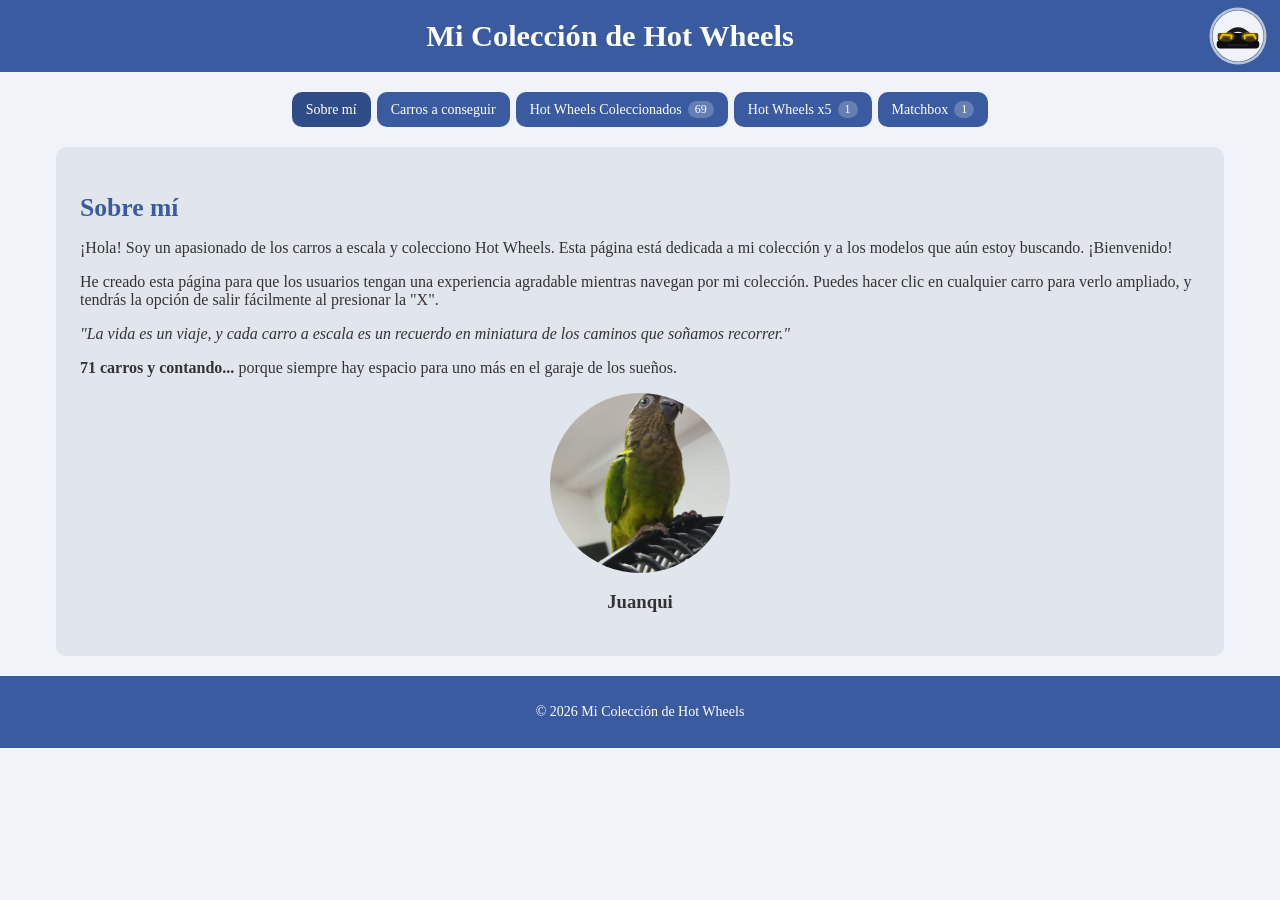
==== index.html @ 4af44b72 "celular menu" ====
<!DOCTYPE html>
<html lang="es">
<head>
    <meta charset="UTF-8">
    <meta name="viewport" content="width=device-width, initial-scale=1.0">
    <title>Mi Colección de Hot Wheels!</title>
    <link rel="stylesheet" href="styles.css">
    <link rel="icon" type="image/svg+xml" href="data:image/svg+xml,%3Csvg xmlns='http://www.w3.org/2000/svg' width='24' height='24' viewBox='0 0 24 24' fill='%23ffffff'%3E%3Cpolygon points='12 2 15.09 8.26 22 9.27 17 14.14 18.18 21.02 12 17.77 5.82 21.02 7 14.14 2 9.27 8.91 8.26 12 2'/%3E%3C/svg%3E">
</head>
<body>

    <header>
        <button id="menu-toggle" class="menu-toggle" onclick="toggleMobileMenu()" aria-label="Abrir menú" aria-expanded="false">
            <span></span>
            <span></span>
            <span></span>
        </button>
        <h1>Mi Colección de Hot Wheels</h1>
        <button id="theme-toggle" onclick="toggleTheme()" aria-label="Cambiar tema oscuro/claro">
            <svg viewBox="0 0 100 100" width="52" height="52" xmlns="http://www.w3.org/2000/svg">
                <defs>
                    <filter id="glow-led" x="-80%" y="-80%" width="260%" height="260%">
                        <feGaussianBlur stdDeviation="2.2" result="b"/>
                        <feMerge><feMergeNode in="b"/><feMergeNode in="SourceGraphic"/></feMerge>
                    </filter>
                    <radialGradient id="halo-grad" cx="50%" cy="50%" r="50%">
                        <stop offset="0%" stop-color="#00e5ff" stop-opacity="0.38"/>
                        <stop offset="100%" stop-color="#00e5ff" stop-opacity="0"/>
                    </radialGradient>
                </defs>
                <!-- Fondo circular oscuro -->
                <circle cx="50" cy="50" r="49" class="btn-circle"/>
                <!-- Techo/cabina -->
                <path d="M31 46 Q50 29 69 46" fill="none" stroke="#181820" stroke-width="8" stroke-linecap="round"/>
                <!-- Capó / hood -->
                <rect x="11" y="44" width="78" height="16" rx="4" fill="#101015"/>
                <!-- Parachoques -->
                <rect x="9" y="58" width="82" height="16" rx="7" fill="#0d0d12"/>
                <!-- Barra de parrilla -->
                <rect x="30" y="66" width="40" height="3.5" rx="1.5" fill="#1e1e26"/>
                <!-- Alojamiento faro IZQUIERDO -->
                <path d="M12 57 L17 45 L41 47 L40 59 Z" fill="#07090e"/>
                <!-- Tira LED izquierda -->
                <path d="M16 55 L20 47 L38 49 L37 55"
                      fill="none" stroke="#00e0f5" stroke-width="2.8"
                      stroke-linecap="round" stroke-linejoin="round"
                      class="led-left"/>
                <!-- Halo izquierdo -->
                <ellipse cx="27" cy="51" rx="17" ry="10" class="halo-left"/>
                <!-- Alojamiento faro DERECHO -->
                <path d="M88 57 L83 45 L59 47 L60 59 Z" fill="#07090e"/>
                <!-- Tira LED derecha -->
                <path d="M84 55 L80 47 L62 49 L63 55"
                      fill="none" stroke="#00e0f5" stroke-width="2.8"
                      stroke-linecap="round" stroke-linejoin="round"
                      class="led-right"/>
                <!-- Halo derecho -->
                <ellipse cx="73" cy="51" rx="17" ry="10" class="halo-right"/>
            </svg>
        </button>
    </header>

    <!-- Backdrop oscuro detrás del menú móvil -->
    <div class="menu-backdrop" onclick="closeMobileMenu()"></div>

    <div class="container">
        <!-- Menú de Pestañas -->
        <div class="tab-menu" id="tab-menu">
            <button class="tab-link active" onclick="openTab(event, 'about')">Sobre mí</button>
            <button class="tab-link" onclick="openTab(event, 'cars-to-get')">Carros a conseguir</button>
            <button class="tab-link" onclick="openTab(event, 'cars-collected')">Hot Wheels Coleccionados</button>
            <button class="tab-link" onclick="openTab(event, 'cars-x5')">Hot Wheels x5</button>
            <button class="tab-link" onclick="openTab(event, 'matchbox')">Matchbox</button>
        </div>

        <!-- Contenido de cada pestaña -->
        <div id="about" class="tab-content">
            <h2 class="section-title">Sobre mí</h2>
            <p>¡Hola! Soy un apasionado de los carros a escala y colecciono Hot Wheels. Esta página está dedicada a mi colección y a los modelos que aún estoy buscando. ¡Bienvenido!</p>
            <p>He creado esta página para que los usuarios tengan una experiencia agradable mientras navegan por mi colección. Puedes hacer clic en cualquier carro para verlo ampliado, y tendrás la opción de salir fácilmente al presionar la "X".</p>
            <p><em>"La vida es un viaje, y cada carro a escala es un recuerdo en miniatura de los caminos que soñamos recorrer."</em></p>
            <p><strong>75 carros y contando...</strong> porque siempre hay espacio para uno más en el garaje de los sueños.</p>
            <div style="text-align: center;">
                <img src="Juanqui.jpeg" alt="Foto de Juanqui" class="profile-photo">
                <h3>Juanqui</h3>
            </div>
        </div>         

        <div id="cars-to-get" class="tab-content">
            <h2 class="section-title">Carros a conseguir</h2>
            <div class="car-images">
                <img src="https://http2.mlstatic.com/D_NQ_NP_935474-MCO85352071414_062025-O.webp" loading="lazy" alt="Carro 1">
                <img src="https://http2.mlstatic.com/D_NQ_NP_691446-MCO89088708959_072025-O.webp" loading="lazy" alt="Carro 1">
            </div>
        </div>

        <div id="cars-collected" class="tab-content">
            <h2 class="section-title">Premium</h2>
            <div class="car-images">
                <img src="https://i.ebayimg.com/thumbs/images/g/QxwAAOSwjsNmrFNc/s-l1200.jpg" loading="lazy" alt="Carro 1">
                <img src="https://http2.mlstatic.com/D_NQ_NP_2X_966330-CBT75830597231_042024-F.webp" loading="lazy" alt="Carro 2">
                <img src="https://http2.mlstatic.com/D_NQ_NP_868982-MCO76227391840_052024-O.webp" loading="lazy" alt="Carro 3">
                <img src="https://http2.mlstatic.com/D_NQ_NP_2X_942693-MCO44655403216_012021-F.webp" loading="lazy" alt="Carro 4"> 
            </div>

            <hr>

            <h2 class="section-title">Hot Wheels 2024</h2>
            <div class="car-images">
                <img src="https://http2.mlstatic.com/D_NQ_NP_2X_803700-MCO93185070107_092025-F.webp" loading="lazy" alt="Carro 5">   
                <img src="https://http2.mlstatic.com/D_NQ_NP_812026-MCO79833606932_102024-O.webp" loading="lazy" alt="Carro 6">   
                <img src="https://http2.mlstatic.com/D_NQ_NP_2X_930888-MCO92751489984_092025-F.webp" loading="lazy" alt="Carro 7">                
                <img src="https://http2.mlstatic.com/D_NQ_NP_699895-MCO79834095594_102024-O.webp" loading="lazy" alt="Carro 8">                
                <img src="https://http2.mlstatic.com/D_NQ_NP_867020-MCO76834188968_062024-O.webp" loading="lazy" alt="Carro 9">
                <img src="https://http2.mlstatic.com/D_NQ_NP_921640-MCO74226573591_012024-O.webp" loading="lazy" alt="Carro 10">
                <img src="https://kinderlogs.in/cdn/shop/files/hot-wheels-1966-vespa-90-ss-super-sprint-m-case-892814.jpg?v=1722430822&width=600" loading="lazy" alt="Carro 11">
                <img src="https://http2.mlstatic.com/D_NQ_NP_2X_853138-MCO79305410903_092024-F.webp" loading="lazy" alt="Carro 12">
                <img src="https://http2.mlstatic.com/D_NQ_NP_784756-MCO75874782978_042024-O.webp" loading="lazy" alt="Carro 13">
                <img src="https://i.ebayimg.com/images/g/ui8AAOSwgfllOFtT/s-l1600.jpg" loading="lazy" alt="Carro 14">
                <img src="https://m.media-amazon.com/images/I/81UpMOhNNiL.jpg" loading="lazy" alt="Carro 15">
                <img src="https://rukminim2.flixcart.com/image/850/1000/xif0q/vehicle-pull-along/g/1/m/hot-wheels-2024-mainline-bugatti-bolide-toptoysindia-18-original-imah2rm8cvxmmw6g.jpeg?q=90&crop=false" loading="lazy" alt="Carro 16">
                <img src="https://http2.mlstatic.com/D_NQ_NP_2X_980074-MCO75036287985_032024-E.webp" loading="lazy" alt="Carro 17">
                <img src="https://http2.mlstatic.com/D_NQ_NP_2X_757455-MCO92772714288_092025-F.webp" loading="lazy" alt="Carro 18">
                <img src="https://http2.mlstatic.com/D_NQ_NP_751269-MCO80086182917_102024-O.webp" loading="lazy" alt="Carro 19">
                <img src="https://http2.mlstatic.com/D_NQ_NP_679479-MCO74491391381_022024-O.webp" loading="lazy" alt="Carro 20">
                <img src="https://http2.mlstatic.com/D_NQ_NP_680469-MCO75440808755_032024-O.webp" loading="lazy" alt="Carro 21">
                <img src="https://i.ebayimg.com/thumbs/images/g/VtEAAOSwvTxmq88u/s-l1200.jpg" loading="lazy" alt="Carro 22">
                <img src="https://http2.mlstatic.com/D_NQ_NP_713606-MCO75464972479_032024-O.webp" loading="lazy" alt="Carro 23">
                <img src="https://http2.mlstatic.com/D_NQ_NP_2X_618149-MCO79194750700_092024-F.webp" loading="lazy" alt="Carro 24">
                <img src="https://http2.mlstatic.com/D_NQ_NP_803975-MCO52523157789_112022-O.webp" loading="lazy" alt="Carro 25">
                <img src="https://http2.mlstatic.com/D_NQ_NP_2X_923035-MCO75798268527_042024-F.webp" loading="lazy" alt="Carro 26">
                <img src="https://http2.mlstatic.com/D_NQ_NP_735490-MCO75740925344_042024-O.webp" loading="lazy" alt="Carro 27">
                <img src="https://http2.mlstatic.com/D_NQ_NP_731049-MCO73925788209_012024-O.webp" loading="lazy" alt="Carro 28">
                <img src="https://http2.mlstatic.com/D_NQ_NP_966578-MCO81107546243_122024-O.webp" loading="lazy" alt="Carro 29">
                <img src="https://i.ebayimg.com/images/g/-koAAOSwIMBmQ2mz/s-l1600.jpg" loading="lazy" alt="Carro 30">
                <img src="https://http2.mlstatic.com/D_NQ_NP_976008-MCO74117671264_012024-O.webp" loading="lazy" alt="Carro 31">
                <img src="https://http2.mlstatic.com/D_NQ_NP_2X_805040-MCO78658048299_082024-F.webp" loading="lazy" alt="Carro 32">
                <img src="https://i.ebayimg.com/images/g/fTYAAOSwTV5k7z~3/s-l1200.webp" loading="lazy" alt="Carro 33 ">
                <img src="https://m.media-amazon.com/images/I/61j4D2qav1L._AC_UF1000,1000_QL80_.jpg" loading="lazy" alt="Carro 34">
               <img src="https://speedcastings.com/cdn/shop/files/HotWheels-_90AcuraNSX_Amarillo.png?v=1721519048" loading="lazy" alt="Carro 35">
                <img src="https://http2.mlstatic.com/D_NQ_NP_879467-MCO74491301593_022024-O.webp" loading="lazy" alt="Carro 36">
                <img src="https://http2.mlstatic.com/D_NQ_NP_686404-MLC76753129263_052024-O.webp" loading="lazy" alt="Carro 37">
                <img src="https://http2.mlstatic.com/D_NQ_NP_620967-MCO77946314730_082024-O.webp" loading="lazy" alt="Carro 38">
                <img src="https://http2.mlstatic.com/D_NQ_NP_778243-MCO76602000305_052024-O.webp" loading="lazy" alt="Carro 39">
                <img src="https://cdnx.jumpseller.com/tu-coche-a-escala/image/50480622/Imagen_de_WhatsApp_2024-07-07_a_las_11.31.14_e633406d.jpg?1720456009" loading="lazy" alt="Carro 40">
                <img src="https://http2.mlstatic.com/D_NQ_NP_2X_832615-MCO79331097207_092024-F.webp" loading="lazy" alt="Carro 41">
                <img src="https://i.ebayimg.com/images/g/gA8AAOSw-fVjly6q/s-l1200.webp" loading="lazy" alt="Carro 42">
                <img src="https://http2.mlstatic.com/D_NQ_NP_2X_758343-MCO79089853256_092024-F.webp" loading="lazy" alt="Carro 43">
                <img src="https://http2.mlstatic.com/D_NQ_NP_611098-MLB76728497583_052024-O.webp" loading="lazy" alt="Carro 44">
                <img src="https://http2.mlstatic.com/D_NQ_NP_934930-MCO77920053336_082024-O.webp" loading="lazy" alt="Carro 45">
                <img src="https://img.ws.mms.shopee.com.co/id-11134207-7r992-lslhddvuh5rx92" loading="lazy" alt="Carro 46">
                <img src="https://http2.mlstatic.com/D_NQ_NP_2X_606662-MCO93185261215_092025-F.webp" loading="lazy" alt="Carro 47">
                <img src="https://kinderlogs.in/cdn/shop/files/hot-wheels-shelby-cobra-daytona-coupe-q-case-254994.jpg?v=1729017374" loading="lazy" alt="Carro 48">
                <img src="https://http2.mlstatic.com/D_NQ_NP_804423-MCO76028091700_052024-O.webp" loading="lazy" alt="Carro 49">
                <img src="https://image1.jdomni.in/product/19052024/47/BA/A4/EE9E0D5A44EE77200568836DA7_1716129108642.jpeg" loading="lazy" alt="Carro 50">
                <img src="https://http2.mlstatic.com/D_NQ_NP_786956-MCO74881547753_032024-O.webp" loading="lazy" alt="Carro 51">
               <img src="https://static.wixstatic.com/media/3f86e4_43579e8597c948bb85b5ca0eb05eaeb0~mv2.jpg/v1/fill/w_498,h_498,al_c,q_80,usm_0.66_1.00_0.01,enc_auto/3f86e4_43579e8597c948bb85b5ca0eb05eaeb0~mv2.jpg" loading="lazy" alt="Carro 52">
                <img src="https://http2.mlstatic.com/D_NQ_NP_854979-MCO74994076785_032024-O.webp" loading="lazy" alt="Carro 53">
                <img src="https://http2.mlstatic.com/D_NQ_NP_830962-MCO74252927141_012024-O.webp" loading="lazy" alt="Carro 54">
                <img src="https://http2.mlstatic.com/D_NQ_NP_841003-MCO72674537303_112023-O.webp" loading="lazy" alt="Carro 55">
                 <img src="https://encrypted-tbn0.gstatic.com/images?q=tbn:ANd9GcSJPPe9MCEizP9FW06VBr2L-x4gpUmqhHzHIQ&s" loading="lazy" alt="Carro 56">
            </div>

            <hr>

            <h2 class="section-title">Colección 2025</h2>
            <div class="car-images">
                <img src="https://http2.mlstatic.com/D_NQ_NP_2X_824319-MCO89638340447_082025-F.webp" loading="lazy" alt="Carro 57">
                <img src="https://http2.mlstatic.com/D_NQ_NP_2X_789463-MCO82687464049_022025-F.webp" loading="lazy" alt="Carro 58">
                <img src="https://http2.mlstatic.com/D_NQ_NP_2X_883507-MCO92773139856_092025-F.webp" loading="lazy" alt="Carro 59">
                <img src="https://http2.mlstatic.com/D_NQ_NP_2X_914089-MCO82197239718_022025-F.webp" loading="lazy" alt="Carro 60">
                <img src="https://static.awsgeek.com/hwdb/images/HW-2025-128-HYY69-cf-1738944818.jpg" loading="lazy" alt="Carro 61">
                <img src="https://http2.mlstatic.com/D_NQ_NP_2X_826680-MCO81689262690_012025-F.webp" loading="lazy" alt="Carro 62">
                <img src="https://http2.mlstatic.com/D_NQ_NP_2X_747465-MCO95364260829_102025-F.webp" loading="lazy" alt="Carro 63">
                <img src="https://http2.mlstatic.com/D_NQ_NP_2X_782992-MCO97284652660_112025-F.webp" loading="lazy" alt="Carro 64">
                <img src="https://http2.mlstatic.com/D_NQ_NP_2X_730715-MCO93395645450_092025-F.webp" loading="lazy" alt="Carro 65">
                <img src="https://http2.mlstatic.com/D_NQ_NP_2X_941159-MCO97843566813_112025-F.webp" loading="lazy" alt="Carro 66">
                <img src="https://http2.mlstatic.com/D_NQ_NP_2X_898664-MCO81689571330_012025-F.webp" loading="lazy" alt="Carro 67">
                <img src="https://http2.mlstatic.com/D_NQ_NP_2X_646178-MCO82114146836_022025-F.webp" loading="lazy" alt="Carro 68">
                <img src="https://http2.mlstatic.com/D_NQ_NP_2X_649202-MCO93185146369_092025-F.webp" loading="lazy" alt="Carro 69">
            </div>
        </div>

        <div id="cars-x5" class="tab-content">
            <h2 class="section-title">Hot Wheels Coleccionados x5</h2>
            <div class="car-images">
                <img src="https://images-cdn.ubuy.co.in/633aae6990375a1f9e23ec51-hot-wheels-batman-5-pack-multipack-of-5.jpg" loading="lazy" alt="Carro 70-74">
            </div>
        </div>

        <div id="matchbox" class="tab-content">
            <h2 class="section-title">Matchbox</h2>
            <div class="car-images">
                <img src="https://http2.mlstatic.com/D_NQ_NP_988261-MCO73763157860_012024-O.webp" loading="lazy" alt="Matchbox Carro 75">
            </div>
        </div>
        <!-- Lightbox con botones de navegación -->
        <div class="lightbox" id="lightbox">
            <button class="close-btn" onclick="closeLightbox()">×</button>
            <button class="lightbox-prev" onclick="changeImage(-1)">&#10094;</button>
            <img src="" alt="Imagen ampliada" id="lightbox-image">
            <button class="lightbox-next" onclick="changeImage(1)">&#10095;</button>
        </div>

    </div>

    <footer>
        <p>&copy; 2026 Mi Colección de Hot Wheels</p>
    </footer>

    <script src="script.js"></script>
    
</body>
</html>
---- styles.css ----
/* ═══════════════════════════════════════════════════════════════
   VARIABLES DE TEMA
═══════════════════════════════════════════════════════════════ */
:root {
    --bg:           #f0f4f8;
    --text:         #333;
    --header-bg:    #3a5ba0;
    --footer-bg:    #3a5ba0;
    --tab-bg:       #3a5ba0;
    --tab-hover:    #2e4c86;
    --content-bg:   #e1e5ec;
    --title-color:  #3a5ba0;
    --hr-color:     #bbb;
}

body.dark-mode {
    --bg:           #0f0f17;
    --text:         #dde3f0;
    --header-bg:    #12121c;
    --footer-bg:    #12121c;
    --tab-bg:       #1e2035;
    --tab-hover:    #2a2d4a;
    --content-bg:   #16172a;
    --title-color:  #7fa3e8;
    --hr-color:     #333;
}

/* ═══════════════════════════════════════════════════════════════
   BASE
═══════════════════════════════════════════════════════════════ */
*, *::before, *::after { box-sizing: border-box; }

body {
    font-family: Georgia, serif;
    background-color: var(--bg);
    color: var(--text);
    margin: 0;
    padding: 0;
    transition: background-color 0.3s, color 0.3s;
}

/* ═══════════════════════════════════════════════════════════════
   HEADER
═══════════════════════════════════════════════════════════════ */
header {
    background-color: var(--header-bg);
    color: white;
    padding: 18px 80px 18px 20px; /* room for the button on the right */
    text-align: center;
    position: relative;
    transition: background-color 0.3s;
}

header h1 {
    margin: 0;
    font-size: clamp(1.1rem, 4vw, 1.9rem);
    line-height: 1.2;
}

/* ═══════════════════════════════════════════════════════════════
   BOTÓN CIRCULAR DE CARRO (MODO OSCURO)
═══════════════════════════════════════════════════════════════ */
#theme-toggle {
    background: none;
    border: none;
    padding: 0;
    cursor: pointer;
    position: absolute;
    right: 16px;
    top: 50%;
    transform: translateY(-50%);
    width: 52px;
    height: 52px;
    border-radius: 50%;
    overflow: visible;
    display: flex;
    align-items: center;
    justify-content: center;
    /* Anillo claro en modo día */
    box-shadow: 0 0 0 2.5px rgba(200, 208, 220, 0.9);
    transition: box-shadow 0.4s;
}

#theme-toggle:hover {
    box-shadow: 0 0 0 2.5px rgba(160, 172, 190, 1);
}

/* Faros AMARILLOS — modo claro (de día) */
.led-left, .led-right {
    stroke: #F5C000;
    filter: url(#glow-led);
    transition: stroke 0.4s, filter 0.4s;
}
.halo-left, .halo-right {
    fill: #FFD700;
    opacity: 0.22;
    transition: opacity 0.4s, fill 0.4s;
}

/* Faros CYAN encendidos — modo oscuro (de noche) */
body.dark-mode .led-left,
body.dark-mode .led-right {
    stroke: #00e0f5;
    filter: url(#glow-led);
}
body.dark-mode .halo-left,
body.dark-mode .halo-right {
    fill: #00e5ff;
    opacity: 0.22;
}

/* Anillo teal en dark mode */
/* Fondo del círculo SVG: claro en día, oscuro de noche */
.btn-circle { fill: #f0f4f8; transition: fill 0.4s; }
body.dark-mode .btn-circle { fill: #090b10; }

/* Carrocería del carro: oscura en ambos modos */

body.dark-mode #theme-toggle {
    box-shadow: 0 0 0 2.5px rgba(0, 220, 240, 0.55),
                0 0 10px rgba(0, 220, 240, 0.18);
}
body.dark-mode #theme-toggle:hover {
    box-shadow: 0 0 0 2.5px rgba(0, 220, 240, 0.85),
                0 0 18px rgba(0, 220, 240, 0.28);
}

/* ═══════════════════════════════════════════════════════════════
   BOTÓN HAMBURGUESA (oculto en desktop, visible en móvil)
═══════════════════════════════════════════════════════════════ */
.menu-toggle {
    display: none;
    flex-direction: column;
    justify-content: center;
    align-items: center;
    gap: 5px;
    position: absolute;
    left: 14px;
    top: 50%;
    transform: translateY(-50%);
    width: 44px;
    height: 44px;
    background: rgba(255, 255, 255, 0.08);
    border: 1px solid rgba(255, 255, 255, 0.15);
    padding: 9px 10px;
    border-radius: 10px;
    cursor: pointer;
    z-index: 60;
    transition: background 0.2s;
}

.menu-toggle:hover { background: rgba(255, 255, 255, 0.15); }

.menu-toggle span {
    display: block;
    width: 22px;
    height: 2.5px;
    background: white;
    border-radius: 2px;
    transition: transform 0.3s, opacity 0.3s;
}

.menu-toggle.open span:nth-child(1) { transform: translateY(7.5px) rotate(45deg); }
.menu-toggle.open span:nth-child(2) { opacity: 0; }
.menu-toggle.open span:nth-child(3) { transform: translateY(-7.5px) rotate(-45deg); }

/* Backdrop del menú móvil */
.menu-backdrop {
    position: fixed;
    inset: 0;
    background: rgba(0, 0, 0, 0.5);
    z-index: 40;
    opacity: 0;
    pointer-events: none;
    transition: opacity 0.3s;
}
.menu-backdrop.open {
    opacity: 1;
    pointer-events: auto;
}

body.menu-open { overflow: hidden; }

/* ═══════════════════════════════════════════════════════════════
   CONTENEDOR PRINCIPAL
═══════════════════════════════════════════════════════════════ */
.container {
    max-width: 1200px;
    margin: 20px auto;
    padding: 0 16px;
}

/* ═══════════════════════════════════════════════════════════════
   SECCIÓN: SOBRE MÍ
═══════════════════════════════════════════════════════════════ */
.profile-photo {
    border-radius: 50%;
    width: 180px;
    height: 180px;
    object-fit: cover;
    display: block;
    margin: 0 auto 12px;
}

/* ═══════════════════════════════════════════════════════════════
   TÍTULOS DE SECCIÓN
═══════════════════════════════════════════════════════════════ */
.section-title {
    color: var(--title-color);
    margin-bottom: 10px;
    transition: color 0.3s;
    font-size: clamp(1.25rem, 4.5vw, 1.6rem);
}

.section-badge {
    font-size: 0.72em;
    font-weight: normal;
    opacity: 0.65;
    margin-left: 5px;
}

hr {
    border: none;
    border-top: 1px solid var(--hr-color);
    margin: 36px 0;
    transition: border-color 0.3s;
}

/* ═══════════════════════════════════════════════════════════════
   MENÚ DE PESTAÑAS
═══════════════════════════════════════════════════════════════ */
.tab-menu {
    display: flex;
    justify-content: center;
    flex-wrap: wrap;
    gap: 6px;
    margin: 20px 0;
}

.tab-link {
    background-color: var(--tab-bg);
    color: white;
    padding: 9px 14px;
    border: none;
    border-radius: 10px;
    font-family: Georgia, serif;
    font-size: clamp(12px, 2vw, 14px);
    cursor: pointer;
    transition: background-color 0.25s;
    display: inline-flex;
    align-items: center;
    gap: 6px;
    white-space: nowrap;
}

.tab-link:hover,
.tab-link.active {
    background-color: var(--tab-hover);
}

.tab-badge {
    background: rgba(255,255,255,0.22);
    border-radius: 10px;
    padding: 1px 7px;
    font-size: 12px;
}

/* ═══════════════════════════════════════════════════════════════
   CONTENIDO DE PESTAÑAS + ANIMACIÓN
═══════════════════════════════════════════════════════════════ */
.tab-content {
    display: none;
    padding: clamp(12px, 3vw, 24px);
    background-color: var(--content-bg);
    border-radius: 10px;
    margin-bottom: 20px;
    transition: background-color 0.3s, color 0.3s;
}

@keyframes fadeSlideIn {
    from { opacity: 0; transform: translateY(14px); }
    to   { opacity: 1; transform: translateY(0);    }
}

.tab-content.visible {
    display: block;
    animation: fadeSlideIn 0.35s ease forwards;
}

/* ═══════════════════════════════════════════════════════════════
   GALERÍA DE IMÁGENES — RESPONSIVE GRID
═══════════════════════════════════════════════════════════════ */
.car-images {
    display: grid;
    grid-template-columns: repeat(auto-fill, minmax(130px, 1fr));
    gap: 10px;
}

.car-images img {
    width: 100%;
    height: 165px;
    object-fit: contain;
    border-radius: 8px;
    cursor: pointer;
    transition: transform 0.2s, box-shadow 0.2s;
    display: block;
}

.car-images img:hover {
    transform: scale(1.06);
    box-shadow: 0 4px 16px rgba(0,0,0,0.25);
}

/* ═══════════════════════════════════════════════════════════════
   LIGHTBOX
═══════════════════════════════════════════════════════════════ */
.lightbox {
    display: none;
    position: fixed;
    inset: 0;
    background-color: rgba(0, 0, 0, 0.88);
    justify-content: center;
    align-items: center;
    z-index: 1000;
    padding: 20px;
}

.lightbox img {
    max-width: 90vw;
    max-height: 85vh;
    border-radius: 10px;
    box-shadow: 0 8px 40px rgba(0,0,0,0.7);
    object-fit: contain;
}

.close-btn {
    position: absolute;
    top: 16px;
    right: 16px;
    background: rgba(255,255,255,0.9);
    color: #222;
    border: none;
    font-size: 22px;
    font-weight: bold;
    cursor: pointer;
    width: 40px;
    height: 40px;
    border-radius: 50%;
    display: flex;
    align-items: center;
    justify-content: center;
    line-height: 1;
    transition: background 0.2s;
}
.close-btn:hover { background: #fff; }

.lightbox-prev, .lightbox-next {
    position: absolute;
    top: 50%;
    transform: translateY(-50%);
    background: rgba(0, 0, 0, 0.5);
    border: none;
    color: white;
    font-size: 24px;
    cursor: pointer;
    width: 44px;
    height: 44px;
    border-radius: 50%;
    display: flex;
    align-items: center;
    justify-content: center;
    transition: background 0.2s;
}
.lightbox-prev { left: 16px; }
.lightbox-next { right: 16px; }
.lightbox-prev:hover, .lightbox-next:hover { background: rgba(0,0,0,0.82); }

/* ═══════════════════════════════════════════════════════════════
   FOOTER
═══════════════════════════════════════════════════════════════ */
footer {
    text-align: center;
    padding: 14px;
    background-color: var(--footer-bg);
    color: white;
    font-size: 14px;
    transition: background-color 0.3s;
}

/* ═══════════════════════════════════════════════════════════════
   RESPONSIVE BREAKPOINTS
═══════════════════════════════════════════════════════════════ */

/* Tablet y móvil: menú hamburguesa */
@media (max-width: 768px) {
    .car-images {
        grid-template-columns: repeat(auto-fill, minmax(110px, 1fr));
        gap: 8px;
    }

    /* Mostrar botón hamburguesa */
    .menu-toggle { display: flex; }

    /* Header con espacio para hamburguesa (izq) + tema (der) */
    header { padding: 16px 64px 16px 70px; }

    /* Convertir tab-menu en drawer deslizable */
    .tab-menu {
        position: fixed;
        top: 0;
        left: 0;
        right: 0;
        flex-direction: column;
        flex-wrap: nowrap;
        background: var(--header-bg);
        gap: 8px;
        padding: 84px 18px 24px;
        margin: 0;
        z-index: 45;
        transform: translateY(-100%);
        transition: transform 0.35s cubic-bezier(0.4, 0, 0.2, 1);
        border-radius: 0 0 20px 20px;
        box-shadow: 0 14px 32px rgba(0, 0, 0, 0.35);
        max-height: 100vh;
        overflow-y: auto;
    }

    .tab-menu.open { transform: translateY(0); }

    .tab-link {
        width: 100%;
        text-align: left;
        padding: 14px 18px;
        font-size: 15px;
        background: rgba(255, 255, 255, 0.08);
        border-radius: 12px;
        justify-content: space-between;
        white-space: normal;
    }

    .tab-link:hover { background: rgba(255, 255, 255, 0.14); }

    .tab-link.active {
        background: #FFD23A;
        color: #1a1a1a;
        box-shadow: 0 4px 14px rgba(255, 210, 58, 0.35);
    }

    .tab-link.active .tab-badge {
        background: rgba(0, 0, 0, 0.18);
        color: #1a1a1a;
    }

    /* En dark mode, acento cyan para que combine con los faros LED */
    body.dark-mode .tab-link.active {
        background: #00e0f5;
        color: #0f0f17;
        box-shadow: 0 4px 14px rgba(0, 224, 245, 0.35);
    }

    body.dark-mode .tab-link.active .tab-badge {
        background: rgba(0, 0, 0, 0.22);
        color: #0f0f17;
    }
}

/* Mobile */
@media (max-width: 480px) {
    header {
        padding: 14px 56px 14px 64px;
    }

    #theme-toggle {
        width: 44px;
        height: 44px;
        right: 12px;
    }

    #theme-toggle svg {
        width: 44px;
        height: 44px;
    }

    .menu-toggle {
        left: 12px;
        width: 40px;
        height: 40px;
    }

    .menu-toggle span { width: 20px; }

    .tab-content {
        padding: 10px 8px;
    }

    .car-images {
        grid-template-columns: repeat(3, 1fr);
        gap: 4px;
    }

    .car-images img {
        height: 120px;
    }

    .car-images img:hover {
        transform: none; /* Evita problemas de hover en touch */
    }

    .lightbox-prev { left: 6px; }
    .lightbox-next { right: 6px; }

    .profile-photo {
        width: 130px;
        height: 130px;
    }
}

/* Extra small */
@media (max-width: 360px) {
    .car-images {
        grid-template-columns: repeat(3, 1fr);
        gap: 3px;
    }

    .car-images img {
        height: 100px;
    }
}
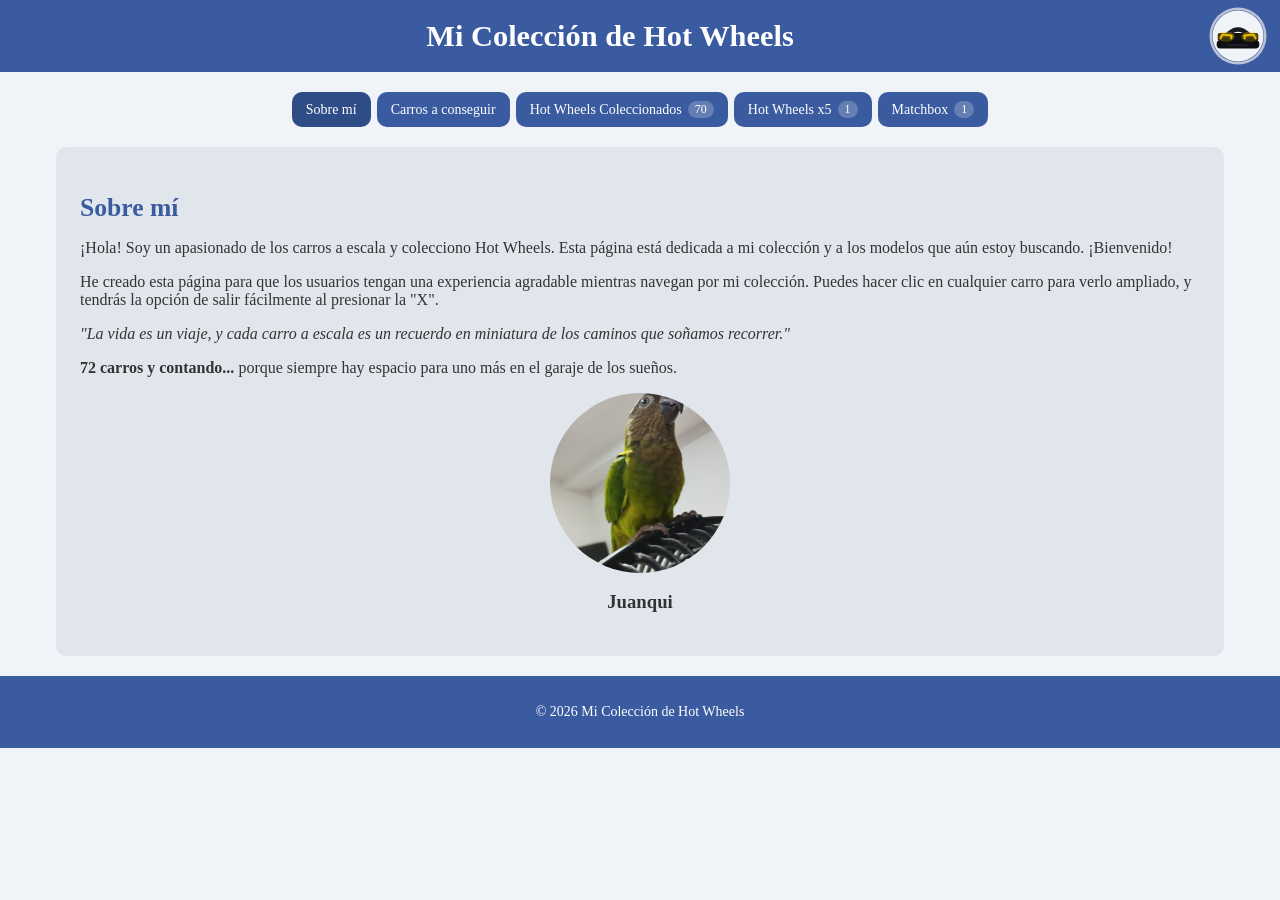
==== commit bbbe9533: "Update index.html" ====
--- a/index.html
+++ b/index.html
@@ -173,25 +173,26 @@
                 <img src="https://http2.mlstatic.com/D_NQ_NP_2X_826680-MCO81689262690_012025-F.webp" loading="lazy" alt="Carro 62">
                 <img src="https://http2.mlstatic.com/D_NQ_NP_2X_747465-MCO95364260829_102025-F.webp" loading="lazy" alt="Carro 63">
                 <img src="https://http2.mlstatic.com/D_NQ_NP_2X_782992-MCO97284652660_112025-F.webp" loading="lazy" alt="Carro 64">
-                <img src="https://http2.mlstatic.com/D_NQ_NP_2X_730715-MCO93395645450_092025-F.webp" loading="lazy" alt="Carro 65">
-                <img src="https://http2.mlstatic.com/D_NQ_NP_2X_941159-MCO97843566813_112025-F.webp" loading="lazy" alt="Carro 66">
-                <img src="https://http2.mlstatic.com/D_NQ_NP_2X_898664-MCO81689571330_012025-F.webp" loading="lazy" alt="Carro 67">
-                <img src="https://http2.mlstatic.com/D_NQ_NP_2X_646178-MCO82114146836_022025-F.webp" loading="lazy" alt="Carro 68">
-                <img src="https://http2.mlstatic.com/D_NQ_NP_2X_649202-MCO93185146369_092025-F.webp" loading="lazy" alt="Carro 69">
+                <img src="https://http2.mlstatic.com/D_NQ_NP_2X_782992-MCO97284652660_112025-F.webp" loading="lazy" alt="Carro 65">
+                <img src="https://http2.mlstatic.com/D_NQ_NP_2X_730715-MCO93395645450_092025-F.webp" loading="lazy" alt="Carro 66">
+                <img src="https://http2.mlstatic.com/D_NQ_NP_2X_941159-MCO97843566813_112025-F.webp" loading="lazy" alt="Carro 67">
+                <img src="https://http2.mlstatic.com/D_NQ_NP_2X_898664-MCO81689571330_012025-F.webp" loading="lazy" alt="Carro 68">
+                <img src="https://http2.mlstatic.com/D_NQ_NP_2X_646178-MCO82114146836_022025-F.webp" loading="lazy" alt="Carro 69">
+                <img src="https://http2.mlstatic.com/D_NQ_NP_2X_649202-MCO93185146369_092025-F.webp" loading="lazy" alt="Carro 70">
             </div>
         </div>
 
         <div id="cars-x5" class="tab-content">
             <h2 class="section-title">Hot Wheels Coleccionados x5</h2>
             <div class="car-images">
-                <img src="https://images-cdn.ubuy.co.in/633aae6990375a1f9e23ec51-hot-wheels-batman-5-pack-multipack-of-5.jpg" loading="lazy" alt="Carro 70-74">
+                <img src="https://m.media-amazon.com/images/I/61EwB3dh1IL._AC_SX679_.jpg" loading="lazy" alt="Carro 71-75">
             </div>
         </div>
 
         <div id="matchbox" class="tab-content">
             <h2 class="section-title">Matchbox</h2>
             <div class="car-images">
-                <img src="https://http2.mlstatic.com/D_NQ_NP_988261-MCO73763157860_012024-O.webp" loading="lazy" alt="Matchbox Carro 75">
+                <img src="https://http2.mlstatic.com/D_NQ_NP_988261-MCO73763157860_012024-O.webp" loading="lazy" alt="Matchbox Carro 76">
             </div>
         </div>
         <!-- Lightbox con botones de navegación -->
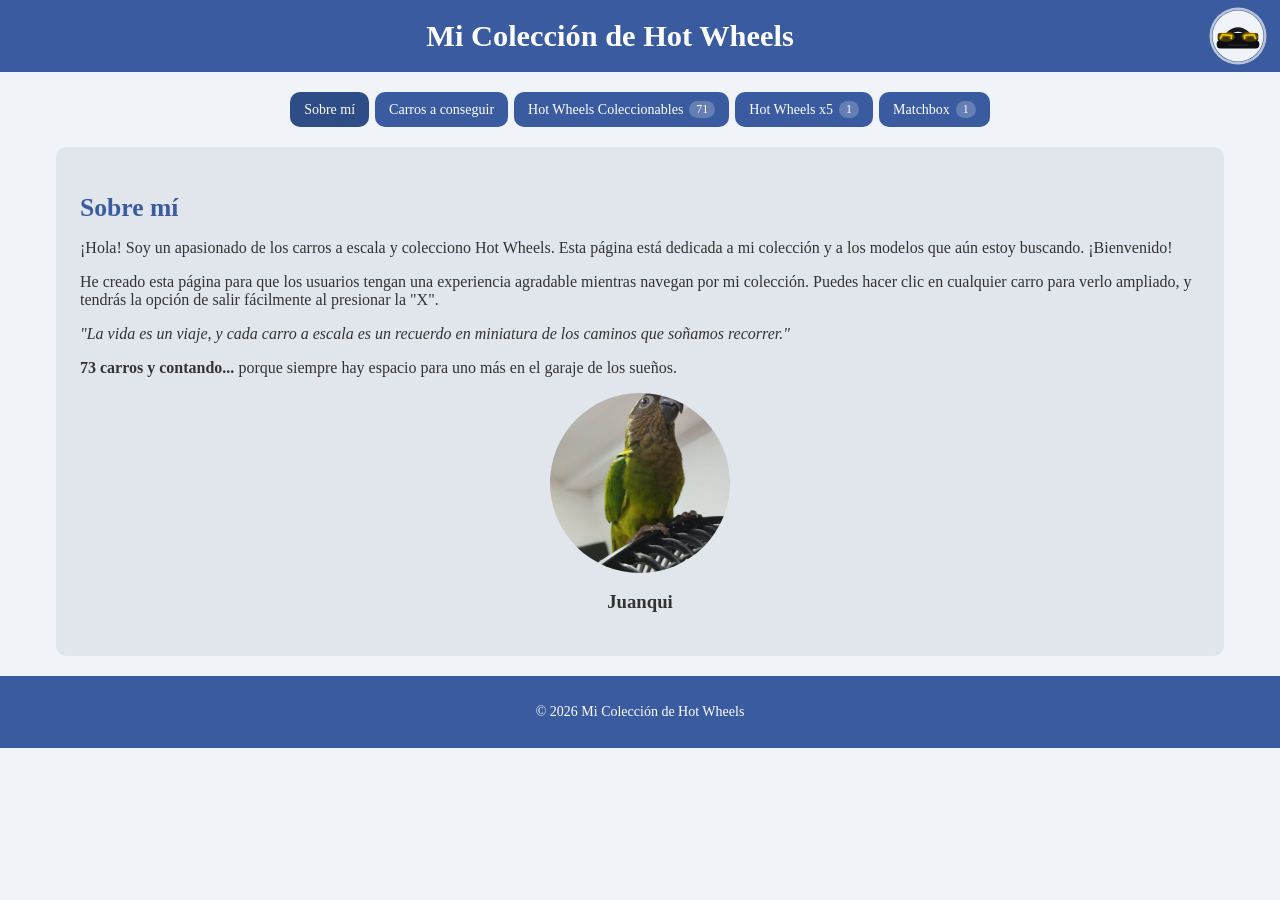
==== commit 9cb371c2: "Update index.html" ====
--- a/index.html
+++ b/index.html
@@ -68,7 +68,7 @@
         <div class="tab-menu" id="tab-menu">
             <button class="tab-link active" onclick="openTab(event, 'about')">Sobre mí</button>
             <button class="tab-link" onclick="openTab(event, 'cars-to-get')">Carros a conseguir</button>
-            <button class="tab-link" onclick="openTab(event, 'cars-collected')">Hot Wheels Coleccionados</button>
+            <button class="tab-link" onclick="openTab(event, 'cars-collected')">Hot Wheels Coleccionables</button>
             <button class="tab-link" onclick="openTab(event, 'cars-x5')">Hot Wheels x5</button>
             <button class="tab-link" onclick="openTab(event, 'matchbox')">Matchbox</button>
         </div>
@@ -105,7 +105,14 @@
 
             <hr>
 
-            <h2 class="section-title">Hot Wheels 2024</h2>
+            <h2 class="section-title">The Hot Ones</h2>
+            <div class="car-images">
+                <img src="https://www.plazavea.com.pe/auto-the-hot-ones-sorpresa-hot-wheels/p?srsltid=AfmBOoon6YPPR64Q5E7irdTc2gMfSO7sqGZh9HmuT_rABjbQgXBDuZjv" loading="lazy" alt="The Hot Ones - Fiat 500 Topolino (1936)">
+            </div>
+
+            <hr>
+
+            <h2 class="section-title">Colección 2023–2024</h2>
             <div class="car-images">
                 <img src="https://http2.mlstatic.com/D_NQ_NP_2X_803700-MCO93185070107_092025-F.webp" loading="lazy" alt="Carro 5">   
                 <img src="https://http2.mlstatic.com/D_NQ_NP_812026-MCO79833606932_102024-O.webp" loading="lazy" alt="Carro 6">   
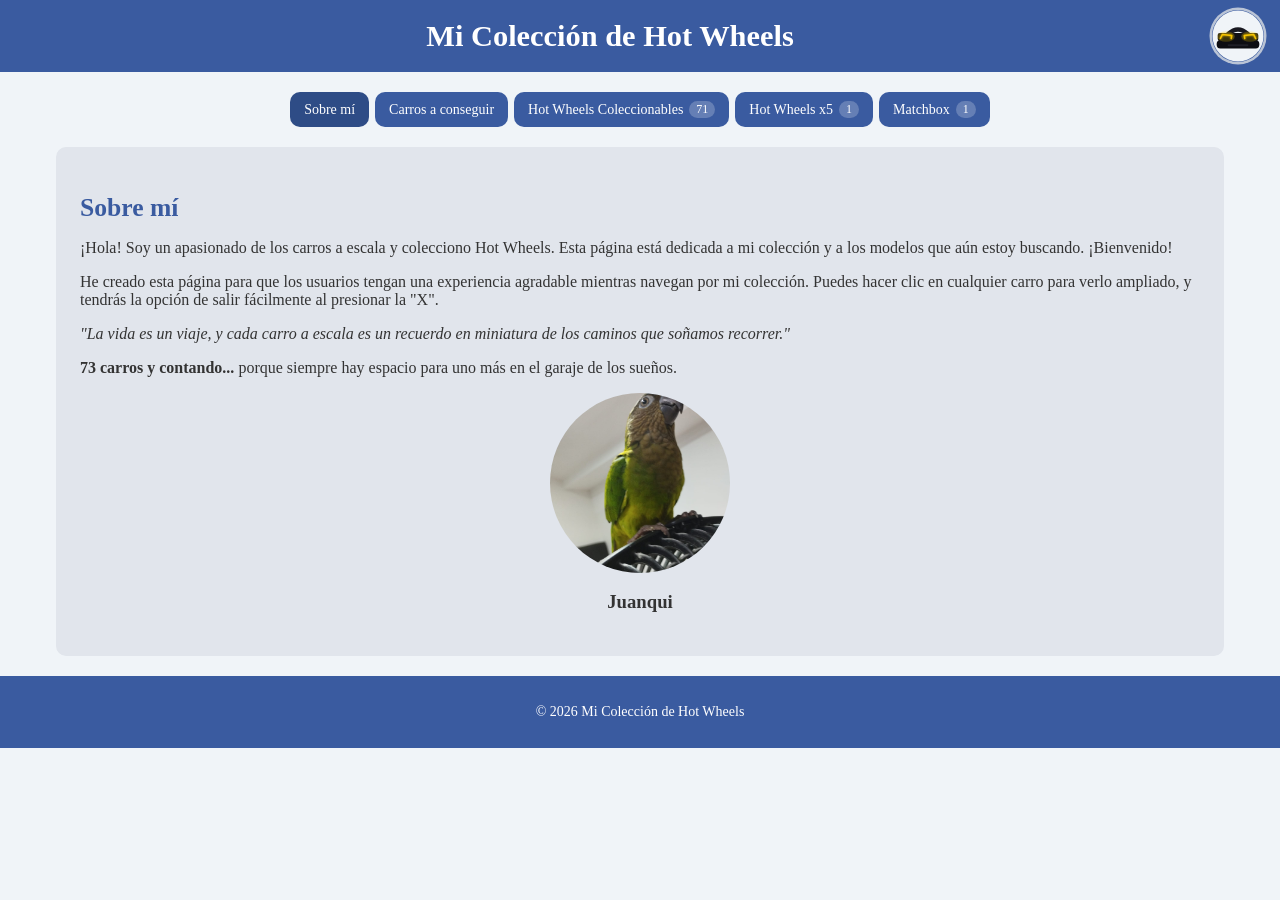
==== commit f0009e66: "Update index.html" ====
--- a/index.html
+++ b/index.html
@@ -107,7 +107,7 @@
 
             <h2 class="section-title">The Hot Ones</h2>
             <div class="car-images">
-                <img src="https://www.plazavea.com.pe/auto-the-hot-ones-sorpresa-hot-wheels/p?srsltid=AfmBOoon6YPPR64Q5E7irdTc2gMfSO7sqGZh9HmuT_rABjbQgXBDuZjv" loading="lazy" alt="The Hot Ones - Fiat 500 Topolino (1936)">
+                <img src="https://http2.mlstatic.com/D_NQ_NP_633973-MLM90676584838_082025-O.webp" loading="lazy" alt="The Hot Ones - Fiat 500 Topolino (1936)">
             </div>
 
             <hr>
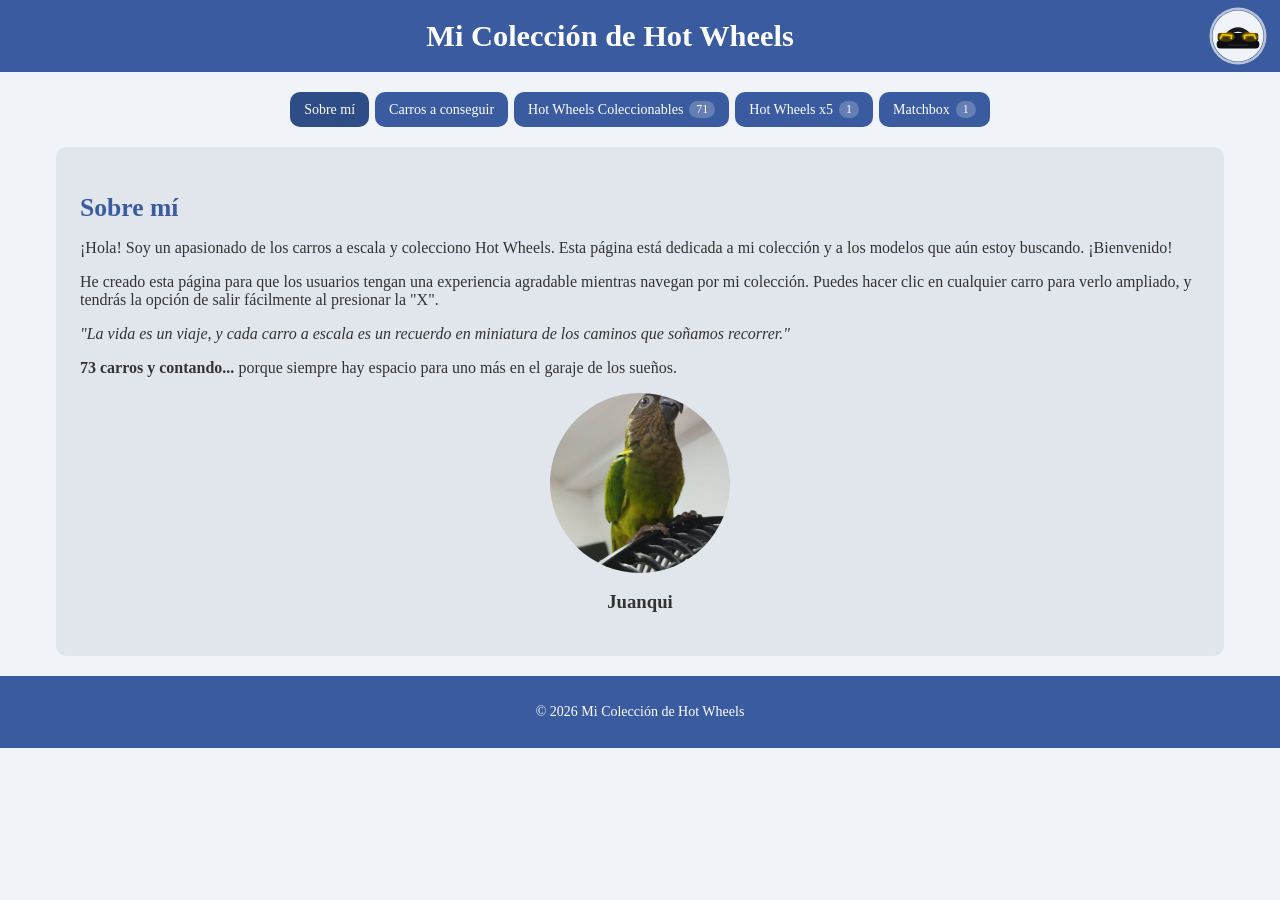
==== commit f7657443: "Update index.html" ====
--- a/index.html
+++ b/index.html
@@ -79,7 +79,7 @@
             <p>¡Hola! Soy un apasionado de los carros a escala y colecciono Hot Wheels. Esta página está dedicada a mi colección y a los modelos que aún estoy buscando. ¡Bienvenido!</p>
             <p>He creado esta página para que los usuarios tengan una experiencia agradable mientras navegan por mi colección. Puedes hacer clic en cualquier carro para verlo ampliado, y tendrás la opción de salir fácilmente al presionar la "X".</p>
             <p><em>"La vida es un viaje, y cada carro a escala es un recuerdo en miniatura de los caminos que soñamos recorrer."</em></p>
-            <p><strong>75 carros y contando...</strong> porque siempre hay espacio para uno más en el garaje de los sueños.</p>
+            <p><strong>77 carros y contando...</strong> porque siempre hay espacio para uno más en el garaje de los sueños.</p>
             <div style="text-align: center;">
                 <img src="Juanqui.jpeg" alt="Foto de Juanqui" class="profile-photo">
                 <h3>Juanqui</h3>
@@ -180,7 +180,7 @@
                 <img src="https://http2.mlstatic.com/D_NQ_NP_2X_826680-MCO81689262690_012025-F.webp" loading="lazy" alt="Carro 62">
                 <img src="https://http2.mlstatic.com/D_NQ_NP_2X_747465-MCO95364260829_102025-F.webp" loading="lazy" alt="Carro 63">
                 <img src="https://http2.mlstatic.com/D_NQ_NP_2X_782992-MCO97284652660_112025-F.webp" loading="lazy" alt="Carro 64">
-                <img src="https://http2.mlstatic.com/D_NQ_NP_2X_782992-MCO97284652660_112025-F.webp" loading="lazy" alt="Carro 65">
+                <img src="https://http2.mlstatic.com/D_NQ_NP_2X_822650-MCO93186821565_092025-F.webp" loading="lazy" alt="Carro 65">
                 <img src="https://http2.mlstatic.com/D_NQ_NP_2X_730715-MCO93395645450_092025-F.webp" loading="lazy" alt="Carro 66">
                 <img src="https://http2.mlstatic.com/D_NQ_NP_2X_941159-MCO97843566813_112025-F.webp" loading="lazy" alt="Carro 67">
                 <img src="https://http2.mlstatic.com/D_NQ_NP_2X_898664-MCO81689571330_012025-F.webp" loading="lazy" alt="Carro 68">
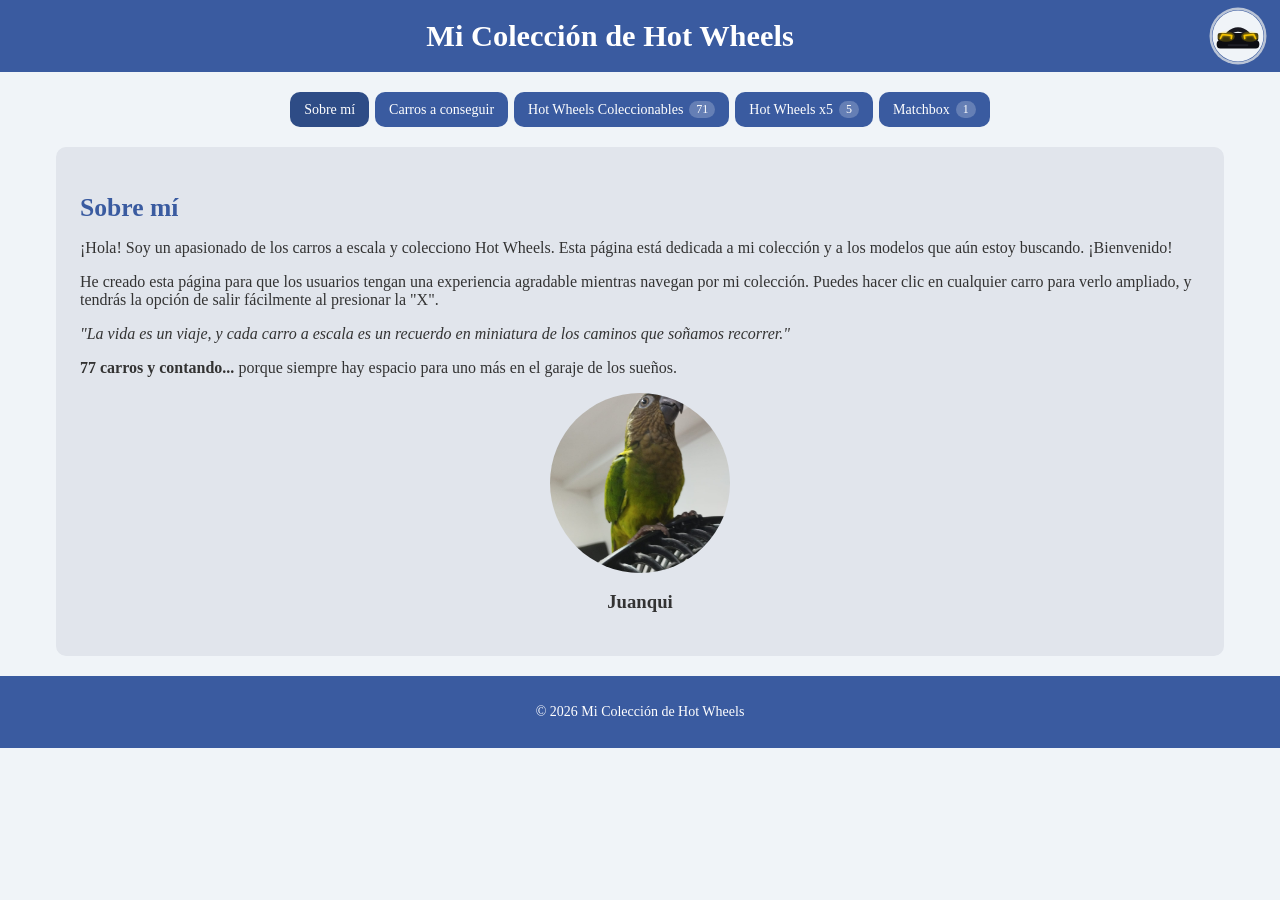
==== commit 10722da2: "aaa" ====
--- a/index.html
+++ b/index.html
@@ -79,7 +79,7 @@
             <p>¡Hola! Soy un apasionado de los carros a escala y colecciono Hot Wheels. Esta página está dedicada a mi colección y a los modelos que aún estoy buscando. ¡Bienvenido!</p>
             <p>He creado esta página para que los usuarios tengan una experiencia agradable mientras navegan por mi colección. Puedes hacer clic en cualquier carro para verlo ampliado, y tendrás la opción de salir fácilmente al presionar la "X".</p>
             <p><em>"La vida es un viaje, y cada carro a escala es un recuerdo en miniatura de los caminos que soñamos recorrer."</em></p>
-            <p><strong>77 carros y contando...</strong> porque siempre hay espacio para uno más en el garaje de los sueños.</p>
+            <p><strong>75 carros y contando...</strong> porque siempre hay espacio para uno más en el garaje de los sueños.</p>
             <div style="text-align: center;">
                 <img src="Juanqui.jpeg" alt="Foto de Juanqui" class="profile-photo">
                 <h3>Juanqui</h3>
@@ -192,7 +192,7 @@
         <div id="cars-x5" class="tab-content">
             <h2 class="section-title">Hot Wheels Coleccionados x5</h2>
             <div class="car-images">
-                <img src="https://m.media-amazon.com/images/I/61EwB3dh1IL._AC_SX679_.jpg" loading="lazy" alt="Carro 71-75">
+                <img src="https://m.media-amazon.com/images/I/61EwB3dh1IL._AC_SX679_.jpg" loading="lazy" alt="Carro 71-75" data-count="5">
             </div>
         </div>
 
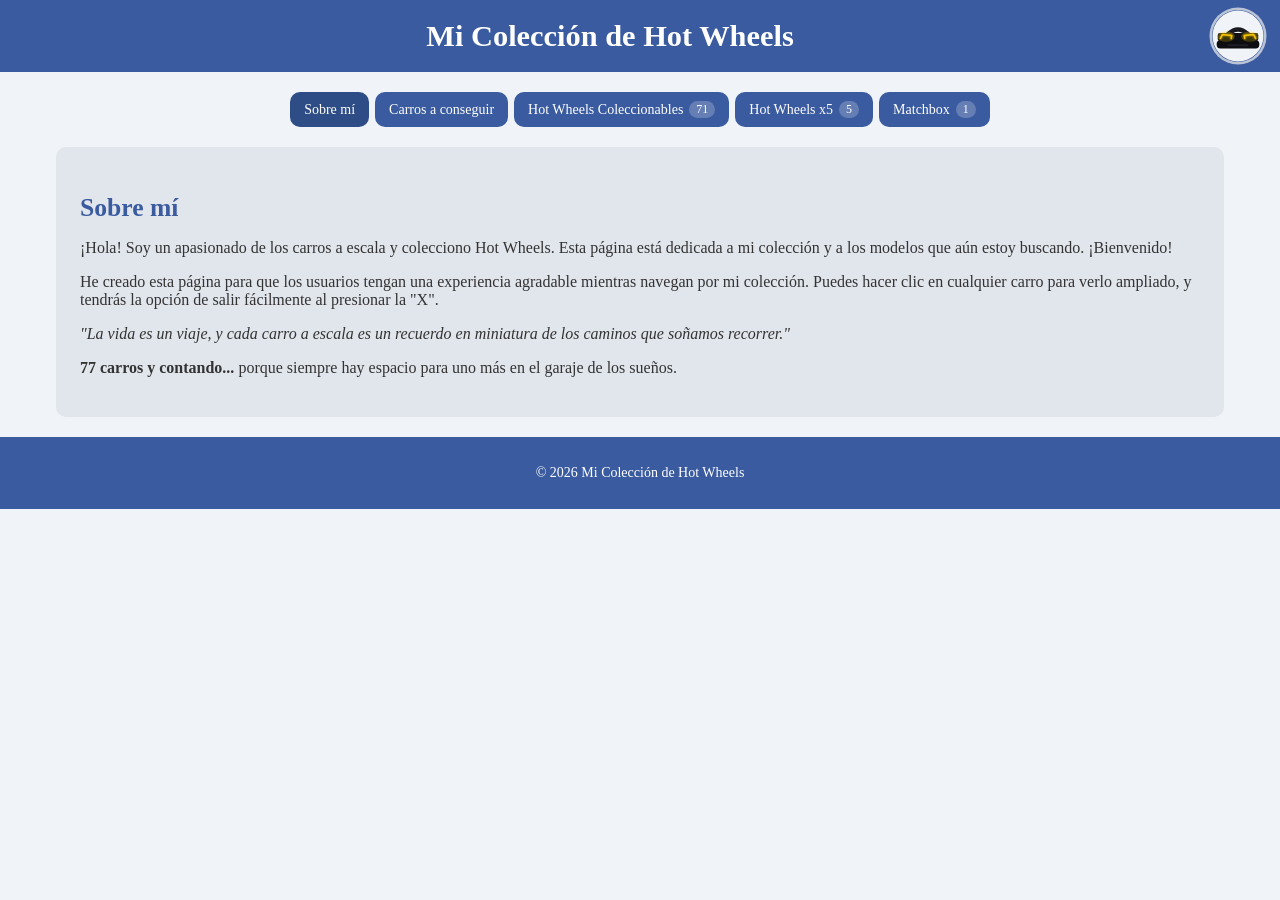
==== commit ee04770c: "Quitar foto de perfil y texto de ayuda del carro 3D Co-Authored-By: Claude Opus 5.5 <noreply@anthrop" ====
--- a/index.html
+++ b/index.html
@@ -80,9 +80,8 @@
             <p>He creado esta página para que los usuarios tengan una experiencia agradable mientras navegan por mi colección. Puedes hacer clic en cualquier carro para verlo ampliado, y tendrás la opción de salir fácilmente al presionar la "X".</p>
             <p><em>"La vida es un viaje, y cada carro a escala es un recuerdo en miniatura de los caminos que soñamos recorrer."</em></p>
             <p><strong>75 carros y contando...</strong> porque siempre hay espacio para uno más en el garaje de los sueños.</p>
-            <div style="text-align: center;">
-                <img src="Juanqui.jpeg" alt="Foto de Juanqui" class="profile-photo">
-                <h3>Juanqui</h3>
+            <div class="garage" id="garage" aria-label="Carro 3D girando. Arrástralo para rotarlo, tócalo para cambiar el color.">
+                <canvas id="garage-canvas"></canvas>
             </div>
         </div>         
 
@@ -206,7 +205,13 @@
         <div class="lightbox" id="lightbox">
             <button class="close-btn" onclick="closeLightbox()">×</button>
             <button class="lightbox-prev" onclick="changeImage(-1)">&#10094;</button>
-            <img src="" alt="Imagen ampliada" id="lightbox-image">
+            <div class="lb-stage">
+                <div class="lb-card" id="lb-card">
+                    <img src="" alt="Imagen ampliada" id="lightbox-image">
+                    <span class="lb-glare" aria-hidden="true"></span>
+                </div>
+            </div>
+            <button class="lb-gyro" id="lb-gyro" hidden>Inclinar con el celular</button>
             <button class="lightbox-next" onclick="changeImage(1)">&#10095;</button>
         </div>
 
@@ -217,6 +222,15 @@
     </footer>
 
     <script src="script.js"></script>
+    <script type="importmap">
+    {
+        "imports": {
+            "three": "https://cdn.jsdelivr.net/npm/three@0.170.0/build/three.module.js",
+            "three/addons/": "https://cdn.jsdelivr.net/npm/three@0.170.0/examples/jsm/"
+        }
+    }
+    </script>
+    <script type="module" src="garage.js" onerror="document.getElementById('garage').classList.add('failed')"></script>
     
 </body>
 </html>
--- a/styles.css
+++ b/styles.css
@@ -11,6 +11,10 @@
     --content-bg:   #e1e5ec;
     --title-color:  #3a5ba0;
     --hr-color:     #bbb;
+
+    /* Motion */
+    --ease-out:  cubic-bezier(0.23, 1, 0.32, 1);
+    --ease-expo: cubic-bezier(0.16, 1, 0.3, 1);
 }
 
 body.dark-mode {
@@ -246,7 +250,7 @@
     font-family: Georgia, serif;
     font-size: clamp(12px, 2vw, 14px);
     cursor: pointer;
-    transition: background-color 0.25s;
+    transition: background-color 0.25s, transform 140ms var(--ease-out);
     display: inline-flex;
     align-items: center;
     gap: 6px;
@@ -278,13 +282,16 @@
 }
 
 @keyframes fadeSlideIn {
-    from { opacity: 0; transform: translateY(14px); }
-    to   { opacity: 1; transform: translateY(0);    }
+    from { opacity: 0; transform: translateY(6px); }
+}
+
+@keyframes fadeOnly {
+    from { opacity: 0; }
 }
 
 .tab-content.visible {
     display: block;
-    animation: fadeSlideIn 0.35s ease forwards;
+    animation: fadeSlideIn 200ms var(--ease-out) backwards;
 }
 
 /* ═══════════════════════════════════════════════════════════════
@@ -302,20 +309,44 @@
     object-fit: contain;
     border-radius: 8px;
     cursor: pointer;
-    transition: transform 0.2s, box-shadow 0.2s;
+    transition: transform 200ms var(--ease-out), box-shadow 200ms var(--ease-out), opacity 250ms var(--ease-out);
     display: block;
 }
 
-.car-images img:hover {
-    transform: scale(1.06);
-    box-shadow: 0 4px 16px rgba(0,0,0,0.25);
-}
+/* (4) Fade al terminar de cargar. Solo con JS activo, así la página nunca queda en blanco. */
+.js .car-images img:not(.loaded) { opacity: 0; }
+
+/* (3) Entrada escalonada de las primeras tarjetas al abrir una pestaña */
+@keyframes cardIn {
+    from { opacity: 0; transform: translateY(12px); }
+}
+.car-images img.enter {
+    animation: cardIn 300ms var(--ease-out) backwards;
+    animation-delay: calc(var(--i, 0) * 35ms);
+}
+
+/* Hover solo en dispositivos con mouse */
+@media (hover: hover) and (pointer: fine) {
+    .car-images img:hover {
+        transform: scale(1.03);
+        box-shadow: 0 4px 16px rgba(0,0,0,0.25);
+    }
+}
+
+/* (5) Respuesta al tocar / hacer clic */
+.car-images img:active,
+.tab-link:active,
+.close-btn:active { transform: scale(0.97); }
+.menu-toggle:active { transform: translateY(-50%) scale(0.94); }
+.car-images img:active { transition-duration: 100ms; }
 
 /* ═══════════════════════════════════════════════════════════════
    LIGHTBOX
 ═══════════════════════════════════════════════════════════════ */
 .lightbox {
-    display: none;
+    display: flex;
+    visibility: hidden;
+    opacity: 0;
     position: fixed;
     inset: 0;
     background-color: rgba(0, 0, 0, 0.88);
@@ -323,6 +354,24 @@
     align-items: center;
     z-index: 1000;
     padding: 20px;
+    transition: opacity 160ms var(--ease-out), visibility 0s linear 160ms;
+}
+
+.lightbox.open {
+    visibility: visible;
+    opacity: 1;
+    transition: opacity 200ms var(--ease-out), visibility 0s;
+}
+
+/* Los botones aparecen un poco después que la imagen */
+.lightbox .close-btn,
+.lightbox .lightbox-prev,
+.lightbox .lightbox-next { opacity: 0; }
+.lightbox.open .close-btn,
+.lightbox.open .lightbox-prev,
+.lightbox.open .lightbox-next {
+    opacity: 1;
+    transition: opacity 200ms var(--ease-out) 120ms, background 0.2s, transform 140ms var(--ease-out);
 }
 
 .lightbox img {
@@ -374,6 +423,112 @@
 .lightbox-prev { left: 16px; }
 .lightbox-next { right: 16px; }
 .lightbox-prev:hover, .lightbox-next:hover { background: rgba(0,0,0,0.82); }
+.lightbox-prev:active, .lightbox-next:active { transform: translateY(-50%) scale(0.94); }
+
+/* ═══════════════════════════════════════════════════════════════
+   3D · BLÍSTER EN LA MANO (lightbox)
+═══════════════════════════════════════════════════════════════ */
+.lb-stage { perspective: 900px; }
+
+.lb-card {
+    --rx: 0deg; --ry: 0deg; --gx: 50%; --gy: 50%; --go: 0;
+    position: relative;
+    display: inline-block;
+    line-height: 0;
+    border-radius: 10px;
+    overflow: hidden;
+    transform: rotateX(var(--rx)) rotateY(var(--ry));
+    transform-style: preserve-3d;
+    will-change: transform;
+    touch-action: none;
+    cursor: grab;
+}
+.lb-card:active { cursor: grabbing; }
+
+/* Reflejo de luz sobre el plástico */
+.lb-glare {
+    position: absolute;
+    inset: 0;
+    pointer-events: none;
+    background:
+        radial-gradient(circle at var(--gx) var(--gy),
+            rgba(255,255,255,0.55) 0%,
+            rgba(255,255,255,0.18) 22%,
+            rgba(255,255,255,0) 55%),
+        linear-gradient(115deg,
+            rgba(255,255,255,0) 40%,
+            rgba(255,255,255,0.12) 50%,
+            rgba(255,255,255,0) 60%);
+    mix-blend-mode: soft-light;
+    opacity: var(--go);
+}
+
+.lb-gyro {
+    position: absolute;
+    bottom: 18px;
+    left: 50%;
+    transform: translateX(-50%);
+    background: rgba(255,255,255,0.92);
+    color: #222;
+    border: none;
+    border-radius: 999px;
+    padding: 9px 16px;
+    font-family: Georgia, serif;
+    font-size: 14px;
+    cursor: pointer;
+    opacity: 0;
+}
+.lightbox.open .lb-gyro { opacity: 1; transition: opacity 200ms var(--ease-out) 200ms; }
+.lb-gyro:active { transform: translateX(-50%) scale(0.97); }
+
+/* ═══════════════════════════════════════════════════════════════
+   3D · TILT EN LA GRILLA (solo mouse)
+═══════════════════════════════════════════════════════════════ */
+.car-images { perspective: 700px; }
+.car-images img.tilting {
+    transition: transform 90ms linear, box-shadow 200ms var(--ease-out);
+}
+
+/* ═══════════════════════════════════════════════════════════════
+   3D · GARAJE (carro girando en "Sobre mí")
+═══════════════════════════════════════════════════════════════ */
+.garage {
+    position: relative;
+    margin: 8px auto 20px;
+    max-width: 560px;
+    text-align: center;
+}
+#garage-canvas {
+    display: block;
+    width: 100%;
+    height: clamp(200px, 42vw, 300px);
+    cursor: grab;
+    touch-action: pan-y;
+    border-radius: 14px;
+    background: radial-gradient(ellipse at 50% 85%, rgba(58,91,160,0.18), transparent 70%);
+}
+#garage-canvas:active { cursor: grabbing; }
+.garage.failed { display: none; }
+
+/* (6) Contador */
+#about strong { font-variant-numeric: tabular-nums; }
+
+/* ═══════════════════════════════════════════════════════════════
+   MOVIMIENTO REDUCIDO
+   Menos desplazamiento, se conservan los fundidos que indican estado.
+═══════════════════════════════════════════════════════════════ */
+@media (prefers-reduced-motion: reduce) {
+    .tab-content.visible,
+    .car-images img.enter { animation-name: fadeOnly; animation-delay: 0ms; }
+    .car-images img:active,
+    .tab-link:active,
+    .close-btn:active { transform: none; }
+    .menu-toggle:active { transform: translateY(-50%); }
+    .lightbox-prev:active, .lightbox-next:active { transform: translateY(-50%); }
+    .tab-menu { transition-duration: 0.01ms !important; }
+    .lb-card { transform: none; cursor: default; }
+    .lb-gyro { display: none; }
+}
 
 /* ═══════════════════════════════════════════════════════════════
    FOOTER
@@ -502,10 +657,6 @@
         height: 120px;
     }
 
-    .car-images img:hover {
-        transform: none; /* Evita problemas de hover en touch */
-    }
-
     .lightbox-prev { left: 6px; }
     .lightbox-next { right: 6px; }
 
